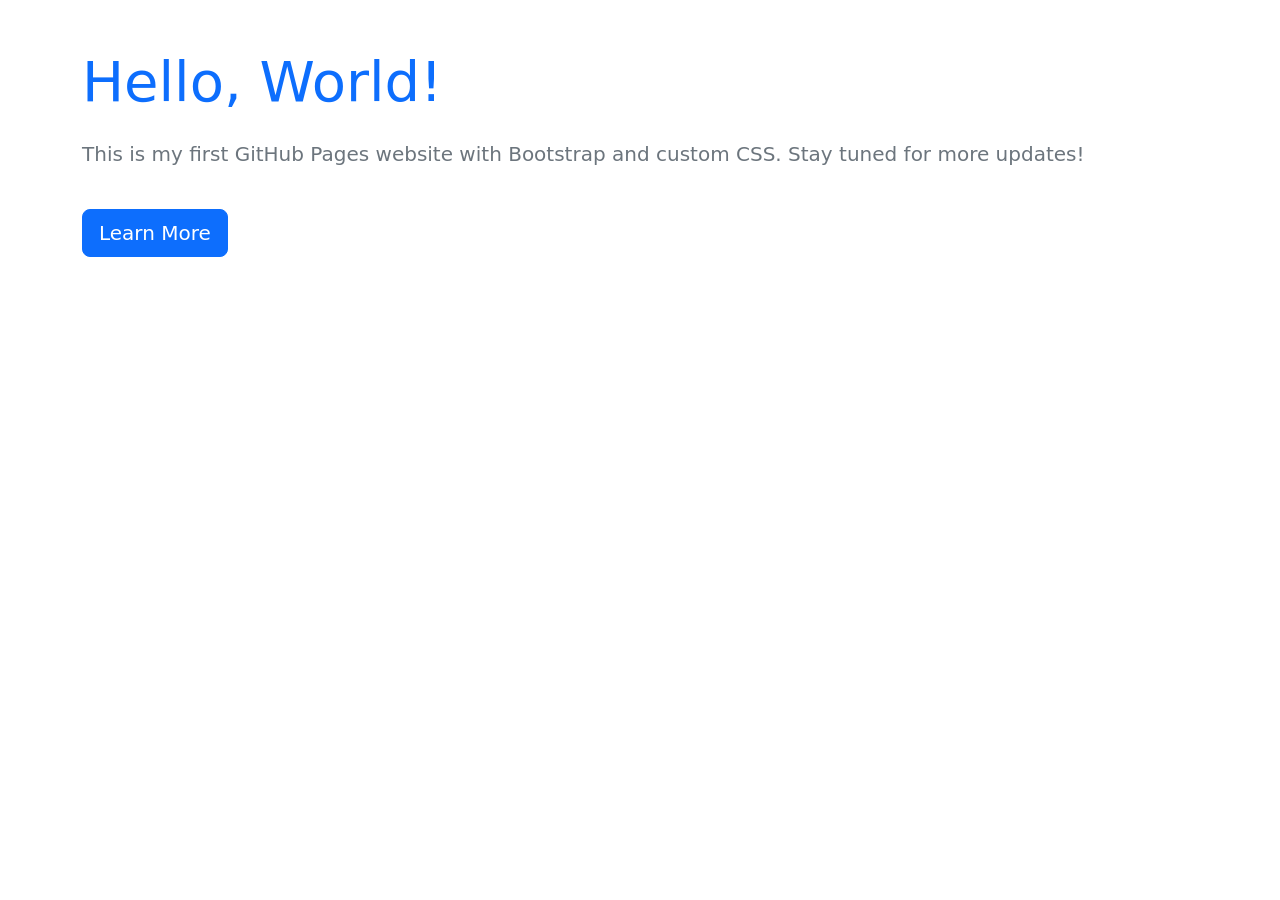
==== index.html @ 33ea4717 "updated with some files" ====
<!DOCTYPE html>
<html lang="en">
<head>
    <meta http-equiv="refresh" content="0; URL='/task6/index.html'" />
    <title>Redirecting...</title>
</head>
<body>
    <p>If you are not redirected, click <a href="/task6/index.html">here</a>.</p>
</body>
</html>
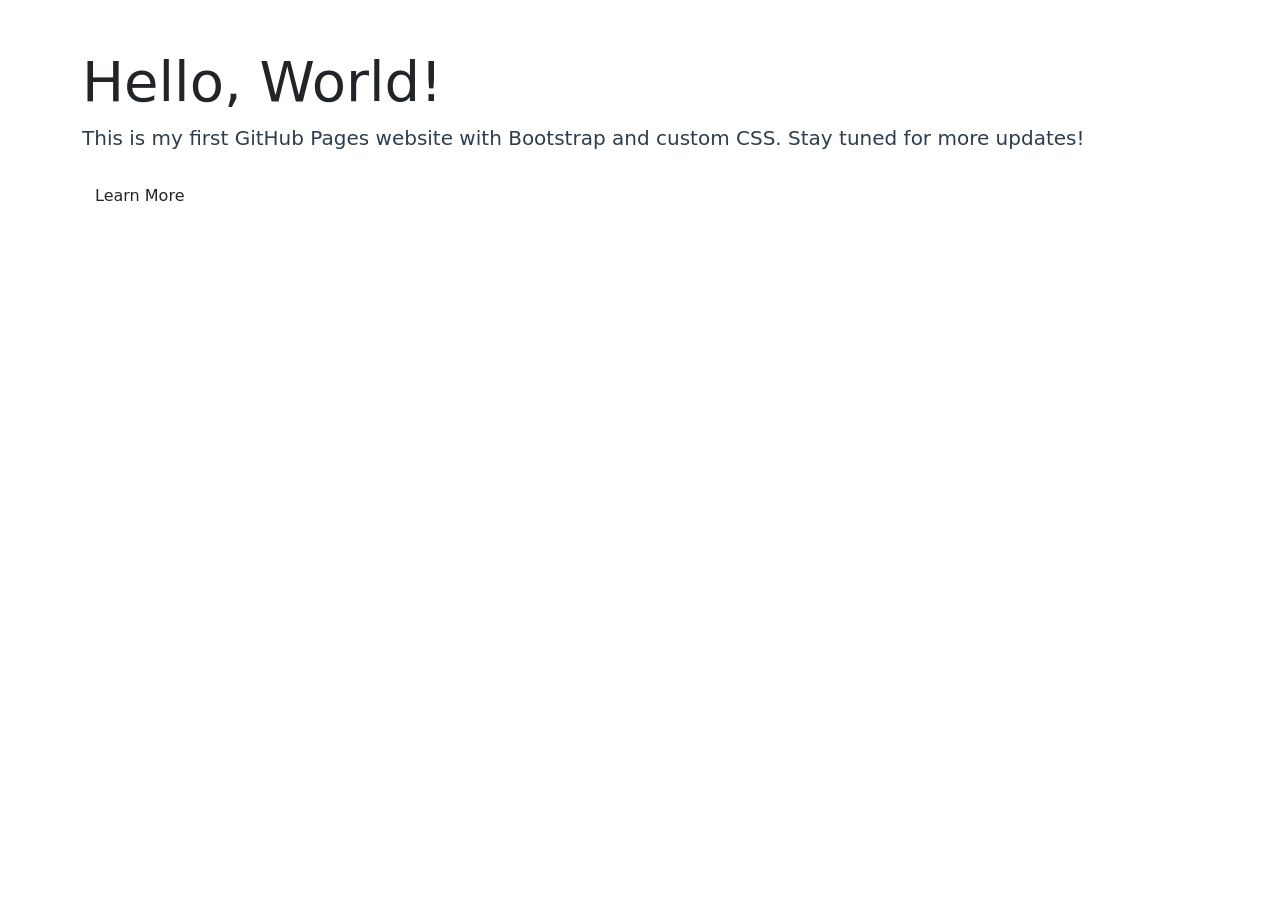
==== commit 923e1c88: "updated with all the files" ====
--- a/index.html
+++ b/index.html
@@ -1,3 +1,15 @@
+# body
+<!DOCTYPE html>
+<html lang="en">
+<head>
+    <meta http-equiv="refresh" content="0; URL='/task6/index.html'" />
+    <title>Redirecting...</title>
+</head>
+<body> 
+    <p>If you are not redirected, click <a href="/task6/index.html">here</a>.</p>
+</body>
+</html>
+
 <!DOCTYPE html>
 <html lang="en">
 <head>
@@ -5,6 +17,6 @@
     <title>Redirecting...</title>
 </head>
 <body>
-    <p>If you are not redirected, click <a href="/task6/index.html">here</a>.</p>
+    <p>If you are not redirected automatically, click <a href="./task6/index.html">here</a>.</p>
 </body>
 </html>
